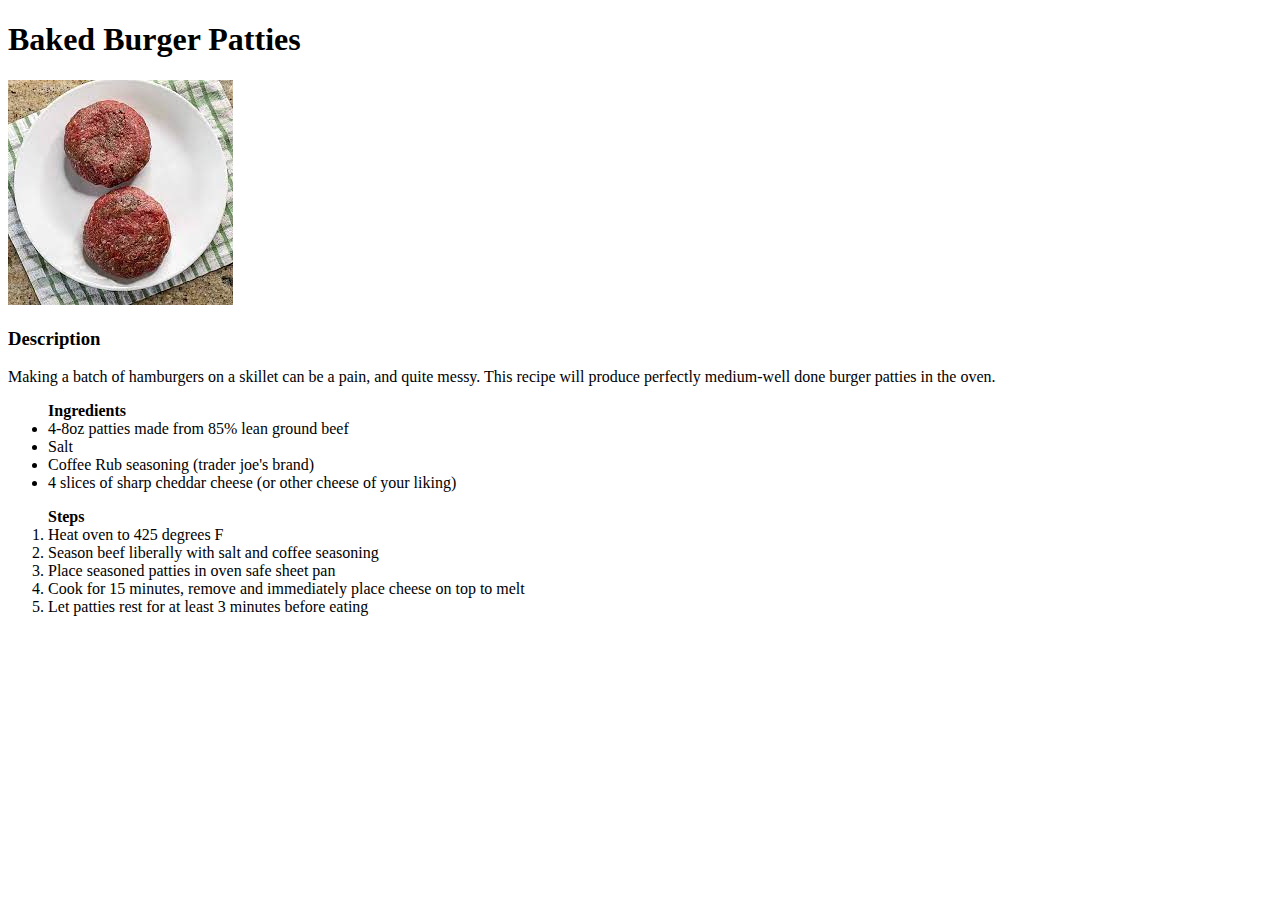
==== recipes/bakedburgers.html @ 9cf82872 "recipe project completed v1" ====
<!DOCTYPE html>
<html lang="en">
<head>
    <meta charset="UTF-8">
    <meta http-equiv="X-UA-Compatible" content="IE=edge">
    <meta name="viewport" content="width=<device-width>, initial-scale=1.0">
    <title>Document</title>
</head>
<body>
    <h1>Baked Burger Patties</h1>
    <img src="./burgerpatty.jpeg" alt="Burger Patties">
    <h3>Description</h3>
    <p>Making a batch of hamburgers on a skillet can be a pain, and quite messy.
        This recipe will produce perfectly medium-well done burger patties in the oven.
    </p>
    <ul>
        <strong>Ingredients</strong>
        <li>4-8oz patties made from 85% lean ground beef</li>
        <li>Salt</li>
        <li>Coffee Rub seasoning (trader joe's brand)</li>
        <li>4 slices of sharp cheddar cheese (or other cheese of your liking)</li>
    </ul>
    <ol>
        <strong>Steps</strong>
        <li>Heat oven to 425 degrees F</li>
        <li>Season beef liberally with salt and coffee seasoning</li>
        <li>Place seasoned patties in oven safe sheet pan</li>
        <li>Cook for 15 minutes, remove and immediately place cheese on top to melt</li>
        <li>Let patties rest for at least 3 minutes before eating</li>
    </ol>
</body>
</html>
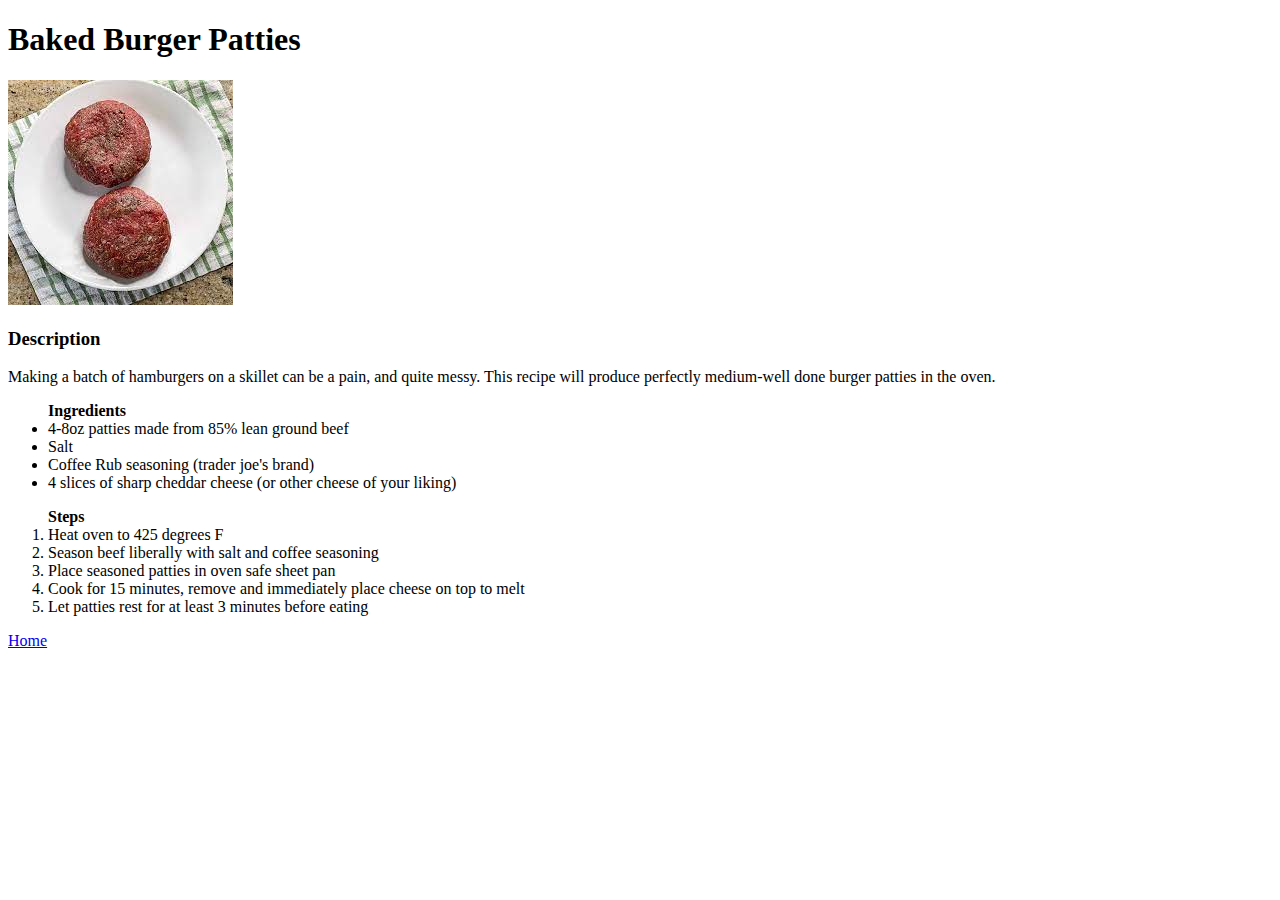
==== commit ecb3108b: "add home to bakedburgers.html" ====
--- a/recipes/bakedburgers.html
+++ b/recipes/bakedburgers.html
@@ -4,7 +4,7 @@
     <meta charset="UTF-8">
     <meta http-equiv="X-UA-Compatible" content="IE=edge">
     <meta name="viewport" content="width=<device-width>, initial-scale=1.0">
-    <title>Document</title>
+    <title>Baked Burgers</title>
 </head>
 <body>
     <h1>Baked Burger Patties</h1>
@@ -28,5 +28,6 @@
         <li>Cook for 15 minutes, remove and immediately place cheese on top to melt</li>
         <li>Let patties rest for at least 3 minutes before eating</li>
     </ol>
+    <a href="../index.html">Home</a>
 </body>
 </html>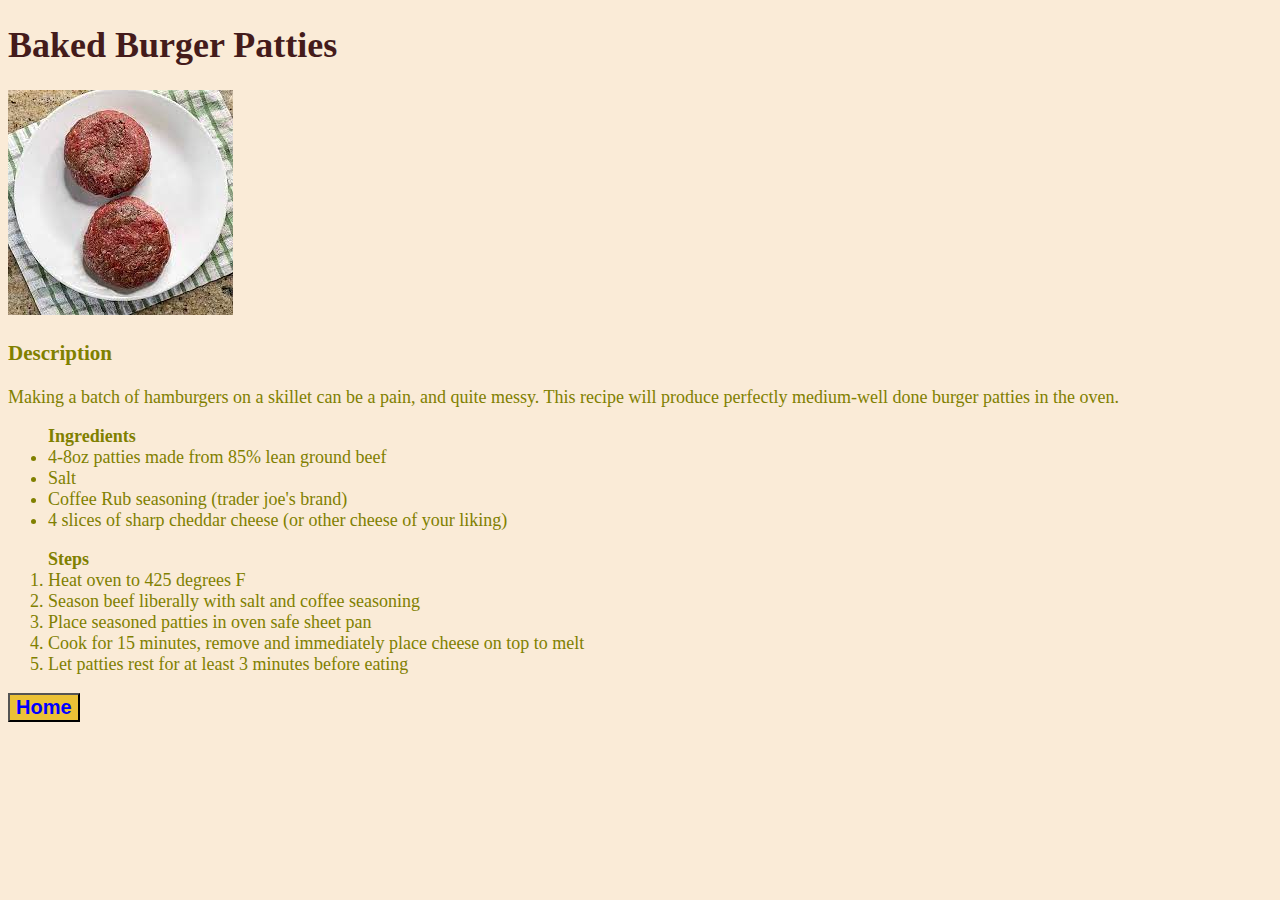
==== commit 50e900f7: "added style.css and added buttons to each link on pages. Added stylesheet to each page as well" ====
--- a/recipes/bakedburgers.html
+++ b/recipes/bakedburgers.html
@@ -4,6 +4,7 @@
     <meta charset="UTF-8">
     <meta http-equiv="X-UA-Compatible" content="IE=edge">
     <meta name="viewport" content="width=<device-width>, initial-scale=1.0">
+    <link rel="stylesheet" href="../style.css">
     <title>Baked Burgers</title>
 </head>
 <body>
@@ -28,6 +29,6 @@
         <li>Cook for 15 minutes, remove and immediately place cheese on top to melt</li>
         <li>Let patties rest for at least 3 minutes before eating</li>
     </ol>
-    <a href="../index.html">Home</a>
+    <a href="../index.html"><button>Home</button></a>
 </body>
 </html>--- a/style.css
+++ b/style.css
@@ -0,0 +1,29 @@
+h1 {
+    color: rgb(68, 27, 27);
+    font-family: serif, 'Times New Roman';
+    
+}
+
+button {
+    color: blue;
+    font-weight: bold;
+    font-size: 20px;
+    background-color: rgb(235, 193, 54);
+
+
+}
+
+* {
+    background-color: antiquewhite;
+}
+
+body, 
+p, 
+h3 
+:not(h1) 
+:not(button) {
+    color: olive;
+    font-size: 18px;
+    font-family:'Times New Roman', Times, serif
+}
+
